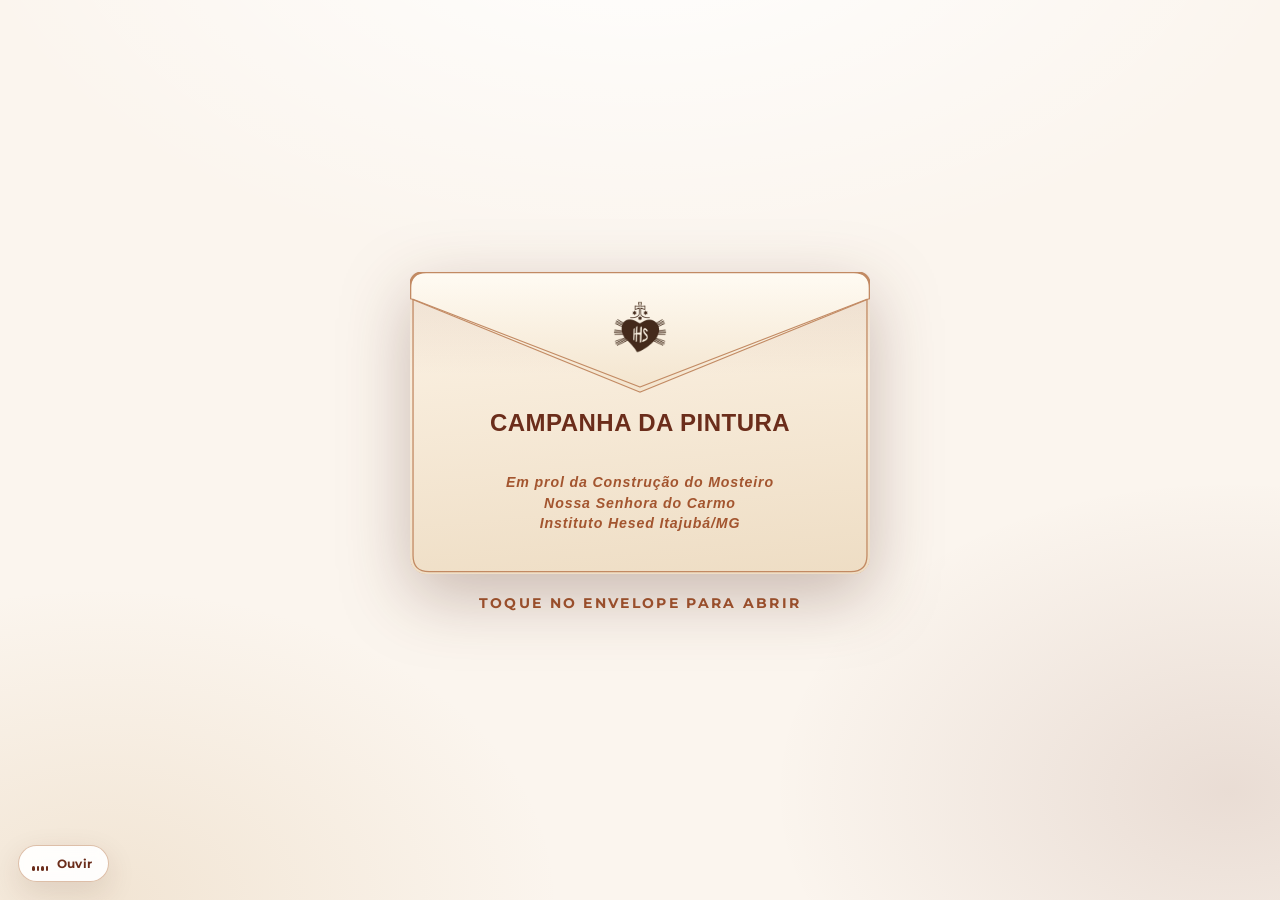
==== index.html @ dbc95c37 "Ajustes finos" ====
<!DOCTYPE html>
<html lang="pt-BR">
<head>
<meta charset="utf-8">
<meta name="viewport" content="width=device-width, initial-scale=1">
<title>Campanha da Pintura — Instituto Hesed Itajubá</title>
<meta name="theme-color" content="#6b2d1b">

<link rel="canonical" href="https://antoniodantas.github.io/campanha.hesed.itajuba/">

<!-- ===== Pré-visualização em WhatsApp / redes sociais ===== -->
<meta property="og:type" content="website">
<meta property="og:site_name" content="Instituto Hesed Itajubá">
<meta property="og:locale" content="pt_BR">
<meta property="og:url" content="https://antoniodantas.github.io/campanha.hesed.itajuba/">
<meta property="og:title" content="Campanha da Pintura — Instituto Hesed Itajubá">
<meta property="og:description" content="Em prol da construção do Mosteiro Nossa Senhora do Carmo, em Itajubá - MG. Ajude com qualquer valor a partir de R$ 50,00.">
<meta property="og:image" content="https://antoniodantas.github.io/campanha.hesed.itajuba/assets/capa-whatsapp.jpg">
<meta property="og:image:secure_url" content="https://antoniodantas.github.io/campanha.hesed.itajuba/assets/capa-whatsapp.jpg">
<meta property="og:image:type" content="image/jpeg">
<meta property="og:image:width" content="1200">
<meta property="og:image:height" content="630">
<meta property="og:image:alt" content="Envelope da Campanha da Pintura do Instituto Hesed Itajubá">
<meta name="twitter:card" content="summary_large_image">
<meta name="twitter:title" content="Campanha da Pintura — Instituto Hesed Itajubá">
<meta name="twitter:description" content="Em prol da construção do Mosteiro Nossa Senhora do Carmo, em Itajubá - MG. Ajude com qualquer valor a partir de R$ 50,00.">
<meta name="twitter:image" content="https://antoniodantas.github.io/campanha.hesed.itajuba/assets/capa-whatsapp.jpg">

<link rel="icon" href="assets/logo-ihs.png">
<link rel="preconnect" href="https://fonts.googleapis.com">
<link rel="preconnect" href="https://fonts.gstatic.com" crossorigin>
<link href="https://fonts.googleapis.com/css2?family=Lora:ital,wght@0,400;0,600;1,400&family=Montserrat:ital,wght@0,500;0,600;0,700;0,800;1,600;1,700&display=swap" rel="stylesheet">
<link rel="stylesheet" href="css/style.css">
</head>
<body>

<main class="palco" id="palco">

  <!-- ===================== ENVELOPE FECHADO ===================== -->
  <div class="envelope-area" id="envelopeArea">
    <button type="button" class="envelope" id="envelope" aria-expanded="false" aria-controls="carta">
      <span class="sr-only">Abrir o envelope da Campanha da Pintura</span>
      <span class="env-fundo"></span>
      <span class="env-carta">
        <span class="env-chamada">
          <b class="env-chamada-forte">Precisamos muito <br>de sua ajuda!</b>
          <b class="env-chamada-fio" aria-hidden="true"></b>
          <b class="env-chamada-pe">Deus lhe pague e abençoe 🙏</b>
        </span>
      </span>
      <span class="env-frente">
        <span class="env-titulo">
          Campanha da Pintura
          <small>Em prol da Construção do Mosteiro<br>Nossa Senhora do Carmo<br>Instituto Hesed Itajubá/MG</small>
        </span>
      </span>
      <span class="env-aba">
        <svg class="env-aba-linha" viewBox="0 0 152 40" preserveAspectRatio="none" aria-hidden="true">
          <path d="M0 9 L0 5.3 Q0 0 5.3 0 L146.7 0 Q152 0 152 5.3 L152 9 L76 40 Z"/>
        </svg>
      </span>
      <img class="env-selo" src="assets/logo-ihs.png" alt="">
      <svg class="env-contorno" viewBox="0 0 152 100" preserveAspectRatio="none" aria-hidden="true">
        <path d="M1 9 L76 38 L151 9 L151 93.7 Q151 99 145.7 99 L6.3 99 Q1 99 1 93.7 Z"/>
      </svg>
    </button>
    <p class="dica">Toque no envelope para abrir</p>
  </div>

  <!-- ===================== CARTA ABERTA ===================== -->
  <article class="carta" id="carta" hidden>

    <header class="carta-topo">
      <img class="carta-logo" src="assets/logo-ihs.png" alt="Brasão do Instituto Hesed">
      <h1 class="titulo">Campanha da Pintura</h1>
      <p class="subtitulo">Em prol da Construção do Instituto Hesed Itajubá&nbsp;-&nbsp;MG</p>
      <p class="chamada">Ajude-nos com qualquer valor <b>a partir de R$ 50,00</b>. Envie o comprovante no whatsapp e <b>participe do sorteio</b> da réplica da Imagem de Nossa Senhora Aparecida.</p>
    </header>

    <hr class="divisor">

    <div class="doacao">
      <div>
        <p class="rotulo">Se preferir, pode depositar!</p>

        <dl class="dados">
          <dt>Chave PIX</dt>
          <dd class="pix-linha">
            <span class="pix-chave" id="pixChave">itajuba@institutohesed.org.br</span>
            <button type="button" class="btn btn-contorno" data-copiar="itajuba@institutohesed.org.br">Copiar chave</button>
          </dd>

          <dt>Banco do Brasil</dt>
          <dd>C/C: 32459-0 &nbsp;·&nbsp; Ag: 0380-5</dd>

          <dt>CNPJ</dt>
          <dd>02.779.337/0002-55</dd>
        </dl>
      </div>

      <div class="qr-caixa">
        <img src="assets/qr-pix.png" alt="QR Code para doação via PIX">
        <p class="qr-legenda">Aponte a câmera do seu banco</p>
      </div>
    </div>

    <div class="contato-linha">
      <p>Envie seu comprovante ou tire dúvidas:</p>
      <a class="btn btn-zap" href="https://wa.me/5535984524784?text=Ol%C3%A1!%20Gostaria%20de%20contribuir%20com%20a%20Campanha%20da%20Pintura." target="_blank" rel="noopener">
        <svg viewBox="0 0 24 24" width="18" height="18" fill="currentColor" aria-hidden="true"><path d="M17.5 14.4c-.3-.2-1.8-.9-2-1-.3-.1-.5-.2-.7.1s-.8 1-.9 1.2c-.2.2-.3.2-.6.1-.3-.2-1.3-.5-2.4-1.5-.9-.8-1.5-1.8-1.7-2.1-.2-.3 0-.5.1-.6l.5-.6c.1-.2.2-.3.3-.5 0-.2 0-.4 0-.5 0-.2-.7-1.6-.9-2.2-.2-.6-.5-.5-.7-.5h-.6c-.2 0-.5.1-.8.4-.3.3-1 1-1 2.5s1.1 2.9 1.2 3.1c.2.2 2.1 3.2 5.1 4.5.7.3 1.3.5 1.7.6.7.2 1.4.2 1.9.1.6-.1 1.8-.7 2-1.4.3-.7.3-1.3.2-1.4-.1-.1-.3-.2-.6-.3M12 2a10 10 0 0 0-8.6 15L2 22l5.2-1.4A10 10 0 1 0 12 2m0 1.7a8.3 8.3 0 0 1 6.6 13.3 8.3 8.3 0 0 1-10.9 2.3l-.4-.2-3.1.8.8-3-.2-.4A8.3 8.3 0 0 1 12 3.7"/></svg>
        (35) 98452-4784
      </a>
    </div>

    <!-- ===== LINK PARA A HISTÓRIA ===== -->
    <a class="mosteiro-link" href="historia.html">
      <img src="assets/mosteiro.png" alt="Mosteiro Nossa Senhora do Carmo em construção, em Itajubá - MG">
      <span class="mosteiro-selo">
        <strong>Clique no Mosteiro e conheça a nossa história</strong>
        <span aria-hidden="true">→</span>
      </span>
    </a>

    <p class="rodape-carta">
      <strong>Mosteiro Nossa Senhora do Carmo</strong><br>
      Av. José de Souza Nogueira, 505 — Santa Rosa, Itajubá - MG · CEP 37501-554<br>
      <a href="historia.html">Nossa história, redes e contatos</a>
    </p>

    <button type="button" class="fechar-envelope" id="fecharEnvelope">↑ Fechar o envelope</button>
  </article>

</main>

<div class="aviso" id="aviso" role="status" aria-live="polite"></div>

<script src="js/main.js"></script>
<script src="js/musica.js"></script>
</body>
</html>
---- css/style.css ----
/* ============================================================
   Instituto Hesed Itajuba - Campanha da Pintura
   Paleta e tipografia inspiradas no material impresso.
   ============================================================ */

:root{
  --marrom:        #6b2d1b;
  --marrom-escuro: #4a1d0f;
  --marrom-claro:  #a3552f;
  --terracota:     #c05f2c;
  --creme:         #fbf5ee;
  --creme-2:       #f3e6d6;
  --papel:         #ffffff;
  --tinta:         #3a2a22;
  --tinta-suave:   #6f5a4e;
  --ouro:          #c79a5b;
  --verde-zap:     #1f9d55;
  --borda-env:     #c28a63;   /* contorno do envelope */

  --sombra-suave:  0 10px 30px rgba(74, 29, 15, .12);
  --sombra-forte:  0 24px 60px rgba(74, 29, 15, .22);
  --raio:          18px;

  --sans: "Montserrat", "Segoe UI", system-ui, -apple-system, sans-serif;
  --serif: "Lora", Georgia, "Times New Roman", serif;
}

*,*::before,*::after{ box-sizing:border-box; }
[hidden]{ display:none !important; }

html{ scroll-behavior:smooth; }

body{
  margin:0;
  min-height:100vh;
  font-family:var(--sans);
  color:var(--tinta);
  background:
    radial-gradient(1100px 620px at 50% -12%, #ffffff 0%, rgba(255,255,255,0) 62%),
    radial-gradient(760px 520px at 8% 100%, rgba(199,154,91,.18) 0%, rgba(199,154,91,0) 60%),
    radial-gradient(760px 520px at 96% 88%, rgba(107,45,27,.12) 0%, rgba(107,45,27,0) 60%),
    var(--creme);
  -webkit-font-smoothing:antialiased;
}

img{ max-width:100%; display:block; }
a{ color:var(--marrom); }

.sr-only{
  position:absolute; width:1px; height:1px; padding:0; margin:-1px;
  overflow:hidden; clip:rect(0 0 0 0); white-space:nowrap; border:0;
}

/* ============================================================
   1. PALCO / ENVELOPE
   ============================================================ */

.palco{
  position:relative;
  min-height:100svh;
  display:flex; flex-direction:column;
  align-items:center; justify-content:center;
  gap:26px;
  padding:40px 18px 56px;
}

.envelope-area{
  perspective:1600px;
  display:flex; flex-direction:column; align-items:center; gap:20px;
  transition:opacity 1.4s ease, transform 1.4s ease;
}
.palco.revelado .envelope-area{
  opacity:0; transform:translateY(-26px) scale(.92);
  pointer-events:none; position:absolute;
}

.envelope{
  position:relative;
  width:min(88vw, 460px);
  aspect-ratio:1.52 / 1;
  border:0; padding:0; margin:0;
  background:transparent;
  cursor:pointer;
  transform-style:preserve-3d;
  filter:drop-shadow(0 22px 34px rgba(74,29,15,.28));
  transition:transform .4s ease;
}
.envelope:hover{ transform:translateY(-6px); }
.envelope:focus-visible{ outline:3px solid var(--terracota); outline-offset:10px; border-radius:20px; }

/* corpo de tras */
.env-fundo{
  position:absolute; inset:0;
  background:linear-gradient(160deg, #fffdf8 0%, #f2e2cd 100%);
  border:1.3px solid var(--borda-env);
  border-radius:16px;
}

/* carta que sai de dentro */
.env-carta{
  position:absolute; left:6%; right:6%; top:9%; bottom:12%;
  background:var(--papel);
  border-radius:10px;
  box-shadow:0 6px 16px rgba(74,29,15,.16);
  display:flex; flex-direction:column; align-items:center; justify-content:center;
  gap:8px; padding:12px;
  z-index:2;
  transition:transform 4.2s cubic-bezier(.25,.9,.3,1) 1s;
}
.env-carta img{ width:min(22%, 62px); opacity:.92; }

/* chamada da cartinha: discreta no tema, mas bem chamativa */
.env-chamada{
  display:flex; flex-direction:column; align-items:center;
  gap:.55em; text-align:center; width:100%;
}
.env-chamada b{ display:block; font-weight:inherit; }

.env-chamada-topo{
  font-family:var(--sans);
  font-size:clamp(.42rem,1.6vw,.56rem);
  font-weight:800; letter-spacing:.18em; text-transform:uppercase;
  color:#fff;
  padding:.42em .95em .38em;
  border-radius:999px;
  background:linear-gradient(135deg, var(--terracota) 0%, var(--marrom) 100%);
  box-shadow:0 3px 10px rgba(192,95,44,.35);
}

.env-chamada-forte{
  font-family:var(--serif);
  font-size:clamp(1.05rem,5vw,1.62rem);
  font-weight:700; line-height:1.1; letter-spacing:-.005em;
  background:linear-gradient(100deg,
    var(--marrom-escuro) 0%,
    var(--terracota)     34%,
    var(--ouro)          50%,
    var(--terracota)     66%,
    var(--marrom-escuro) 100%);
  background-size:230% 100%;
  filter:drop-shadow(0 1px 0 rgba(255,255,255,.9));
  -webkit-background-clip:text; background-clip:text;
  -webkit-text-fill-color:transparent; color:var(--marrom);
  animation:env-brilho 3.4s ease-in-out infinite;
}
@supports not ((-webkit-background-clip:text) or (background-clip:text)){
  .env-chamada-forte{ background:none; -webkit-text-fill-color:currentColor; color:var(--marrom); }
}

@keyframes env-brilho{
  0%,100%{ background-position:120% 50%; }
  50%    { background-position:-20% 50%; }
}

/* fiozinho dourado com losango ao centro */
.env-chamada-fio{
  position:relative; width:52%; max-width:120px; height:1px; margin:.15em 0 .3em;
  background:linear-gradient(90deg,
    rgba(199,154,91,0) 0%, var(--ouro) 22%, var(--ouro) 78%, rgba(199,154,91,0) 100%);
}
.env-chamada-fio::after{
  content:""; position:absolute; left:50%; top:50%;
  width:5px; height:5px; margin:-2.5px 0 0 -2.5px;
  background:var(--ouro); transform:rotate(45deg);
}

.env-chamada-pe{
  font-family:var(--sans);
  font-size:clamp(.5rem,2vw,.68rem);
  font-weight:800; letter-spacing:.1em; text-transform:uppercase;
  color:var(--marrom);
  padding-bottom:.15em;
  box-shadow:inset 0 -.42em 0 rgba(199,154,91,.34);
}
.envelope.aberto .env-carta{ transform:translateY(-58%) rotate(-1.2deg); }

/* frente (bolso) */
.env-frente{
  position:absolute; inset:0;
  background-image:linear-gradient(175deg, #fdf4e7 0%, #eeddc4 100%);
  border-radius:16px;
  clip-path:polygon(0 9%, 50% 38%, 100% 9%, 100% 100%, 0 100%);
  z-index:3;
  box-shadow:inset 0 1px 0 rgba(255,255,255,.9);
}

/* "Campanha da Pintura" escrito na frente do envelope */
.env-titulo{
  position:absolute; left:4%; right:4%; top:45%; z-index:1;
  text-align:center; line-height:1.22;
  font-size:clamp(.96rem, 4.2vw, 1.5rem);
  font-weight:800; letter-spacing:.02em; text-transform:uppercase;
  color:var(--marrom);
}
.env-titulo small{
  display:block; margin-top:35px; line-height:1.45;
  font-size:.59em; font-weight:700; letter-spacing:.06em;
  text-transform:none; font-style:italic;
  color:var(--marrom-claro);
}
.env-frente::after{
  content:""; position:absolute; inset:0;
  background:linear-gradient(180deg, rgba(107,45,27,.10), rgba(107,45,27,0) 34%);
  clip-path:inherit;
}

/* aba superior */
.env-aba{
  position:absolute; left:0; right:0; top:0; height:40%;
  background:linear-gradient(180deg, #fffbf3 0%, #f3e4cd 100%);
  clip-path:polygon(0 0, 100% 0, 100% 22.5%, 50% 100%, 0 22.5%);
  transform-origin:top center;
  transform:rotateX(0deg);
  backface-visibility:hidden;
  z-index:4;
  border-radius:16px 16px 0 0;
  filter:drop-shadow(0 1.5px 1.5px rgba(107,45,27,.10));
  transition:transform 2.4s cubic-bezier(.55,-0.18,.35,1.18), z-index 0s 1.25s;
}
.envelope.aberto .env-aba{ transform:rotateX(-176deg); z-index:1; }

/* contornos marcados do envelope */
.env-contorno{
  position:absolute; inset:0; width:100%; height:100%;
  z-index:6; pointer-events:none;
}
.env-contorno path,
.env-aba-linha path{
  fill:none; stroke:var(--borda-env); stroke-width:1.3;
  stroke-linecap:round; stroke-linejoin:round;
  vector-effect:non-scaling-stroke;
}
.env-aba-linha{
  position:absolute; inset:0; width:100%; height:100%;
}
.env-aba-linha path{ stroke-width:2.6; }  /* metade some no recorte da aba */

/* selo IHS na aba */
.env-selo{
  position:absolute; top:8%; left:50%; transform:translateX(-50%);
  width:13.5%; max-width:62px; z-index:5;
  transition:opacity .7s ease .15s;
}
.envelope.aberto .env-selo{ opacity:0; }

.dica{
  margin:0;
  font-size:.9rem; letter-spacing:.16em; text-transform:uppercase; font-weight:700;
  color:var(--marrom-claro);
  animation:pulsar 2.4s ease-in-out infinite;
}
@keyframes pulsar{
  0%,100%{ opacity:.55; transform:translateY(0); }
  50%    { opacity:1;   transform:translateY(3px); }
}

/* ============================================================
   2. A CARTA ABERTA (conteudo da campanha)
   ============================================================ */

.carta{
  width:min(100%, 860px);
  background:var(--papel);
  border-radius:var(--raio);
  box-shadow:var(--sombra-forte);
  padding:clamp(22px, 4vw, 44px);
  opacity:0; transform:translateY(34px) scale(.965);
  transition:opacity 1.6s ease .25s, transform 1.6s cubic-bezier(.2,.9,.25,1) .25s;
  border:1px solid rgba(107,45,27,.10);
}
.palco.revelado .carta{ opacity:1; transform:none; }

.carta-topo{ text-align:center; }
.carta-logo{ width:64px; margin:0 auto 14px; }

h1.titulo{
  margin:0;
  font-size:clamp(1.9rem, 6.4vw, 3.3rem);
  font-weight:800; letter-spacing:-.5px; line-height:1.05;
  color:var(--marrom);
  text-transform:uppercase;
}
.subtitulo{
  margin:.5rem 0 0;
  font-size:clamp(1rem, 2.6vw, 1.35rem);
  font-weight:700; color:var(--marrom-escuro);
}
.chamada{
  margin:.9rem auto 0; max-width:44ch;
  font-size:clamp(.98rem, 2.2vw, 1.1rem); color:var(--tinta-suave);
}
.chamada b{ color:var(--marrom); }

.divisor{
  height:1px; margin:26px 0;
  background:linear-gradient(90deg, transparent, rgba(107,45,27,.28), transparent);
  border:0;
}

.doacao{
  display:grid; grid-template-columns:1.25fr .85fr; gap:clamp(18px, 3vw, 34px);
  align-items:start;
}

.rotulo{
  font-style:italic; font-weight:700; color:var(--marrom);
  margin:0 0 14px; font-size:1.02rem;
}

.dados{ margin:0; line-height:1.85; color:var(--marrom-escuro); font-size:.98rem; }
.dados dt{
  font-weight:800; letter-spacing:.06em; text-transform:uppercase;
  font-size:.72rem; color:var(--marrom-claro); margin-top:12px;
}
.dados dd{ margin:0; font-weight:600; }

.pix-linha{ display:flex; flex-wrap:wrap; align-items:center; gap:10px; }
.pix-chave{ font-weight:700; font-size:1rem; color:var(--marrom-escuro); word-break:break-all; }

.btn{
  display:inline-flex; align-items:center; justify-content:center; gap:9px;
  border:0; border-radius:999px; cursor:pointer;
  font-family:var(--sans); font-weight:700; font-size:.9rem;
  padding:11px 20px; text-decoration:none;
  transition:transform .18s ease, box-shadow .18s ease, background .18s ease;
}
.btn:hover{ transform:translateY(-2px); }
.btn:active{ transform:translateY(0); }
.btn-marrom{ background:var(--marrom); color:#fff; box-shadow:0 8px 18px rgba(107,45,27,.28); }
.btn-marrom:hover{ background:var(--marrom-escuro); }
.btn-contorno{ background:transparent; color:var(--marrom); box-shadow:inset 0 0 0 2px rgba(107,45,27,.35); }
.btn-contorno:hover{ box-shadow:inset 0 0 0 2px var(--marrom); }
.btn-zap{ background:var(--verde-zap); color:#fff; box-shadow:0 8px 18px rgba(31,157,85,.3); }
.btn-zap:hover{ background:#178047; }
.btn-largo{ width:100%; }

.qr-caixa{ text-align:center; }
.qr-caixa img{
  width:100%; max-width:220px; margin:0 auto;
  border-radius:12px; box-shadow:var(--sombra-suave);
}
.qr-legenda{
  margin:10px 0 0; font-size:.78rem; letter-spacing:.08em; text-transform:uppercase;
  font-weight:700; color:var(--tinta-suave);
}

.contato-linha{ margin-top:22px; text-align:center; }
.contato-linha p{ margin:0 0 10px; font-style:italic; font-weight:700; color:var(--marrom); }

/* cartao do mosteiro (link para a historia) */
.mosteiro-link{
  display:block; margin-top:30px; text-decoration:none; color:inherit;
  border-radius:16px; overflow:hidden; position:relative;
  box-shadow:var(--sombra-suave);
  transition:transform .3s ease, box-shadow .3s ease;
}
.mosteiro-link:hover{ transform:translateY(-4px); box-shadow:var(--sombra-forte); }
.mosteiro-link img{ width:100%; height:clamp(180px, 34vw, 280px); object-fit:cover; }
.mosteiro-selo{
  position:absolute; inset:auto 0 0 0;
  background:linear-gradient(0deg, rgba(58,25,12,.92), rgba(58,25,12,0));
  color:#fff; padding:44px 20px 18px;
  display:flex; align-items:center; justify-content:space-between; gap:14px;
}
.mosteiro-selo strong{ font-size:clamp(.95rem, 2.4vw, 1.12rem); font-style:italic; }
.mosteiro-selo span{
  flex:none; width:38px; height:38px; border-radius:50%;
  background:#fff; color:var(--marrom);
  display:grid; place-items:center; font-size:1.1rem; font-weight:800;
  animation:bater 2.6s ease-in-out infinite;
}
@keyframes bater{
  0%,100%{ box-shadow:0 0 0 0 rgba(255,255,255,.55); }
  70%    { box-shadow:0 0 0 14px rgba(255,255,255,0); }
}

.rodape-carta{
  margin:26px 0 0; text-align:center;
  font-size:.8rem; line-height:1.7; color:var(--tinta-suave);
}
.rodape-carta a{ color:var(--marrom-claro); }

.fechar-envelope{
  display:block; margin:18px auto 0;
  background:none; border:0; cursor:pointer;
  font-family:var(--sans); font-size:.78rem; font-weight:700;
  letter-spacing:.14em; text-transform:uppercase; color:var(--tinta-suave);
}
.fechar-envelope:hover{ color:var(--marrom); }

/* aviso de copiado */
.aviso{
  position:fixed; left:50%; bottom:26px; transform:translate(-50%, 16px);
  background:var(--marrom-escuro); color:#fff;
  padding:12px 22px; border-radius:999px; font-size:.88rem; font-weight:700;
  box-shadow:var(--sombra-forte);
  opacity:0; pointer-events:none; transition:opacity .3s ease, transform .3s ease;
  z-index:60;
}
.aviso.visivel{ opacity:1; transform:translate(-50%, 0); }

/* ============================================================
   3. PAGINA DA HISTORIA
   ============================================================ */

.capa{
  position:relative; min-height:clamp(280px, 46vh, 420px);
  display:flex; align-items:flex-end;
  background:var(--marrom-escuro);
  overflow:hidden;
}
.capa img.capa-foto{
  position:absolute; inset:0; width:100%; height:100%;
  object-fit:cover; opacity:.55;
}
.capa-conteudo{
  position:relative; width:min(100%, 900px); margin:0 auto;
  padding:clamp(30px,6vw,64px) 22px clamp(26px,4vw,44px);
  color:#fff;
}
.capa-logo{ width:56px; margin-bottom:16px; filter:brightness(0) invert(1); opacity:.95; }
.capa h1{
  margin:0; font-family:var(--serif); font-weight:600;
  font-size:clamp(1.9rem, 6vw, 3rem); line-height:1.12;
}
.capa p{
  margin:.7rem 0 0; max-width:52ch;
  font-size:clamp(.95rem, 2.3vw, 1.1rem); color:rgba(255,255,255,.85);
}

.voltar{
  position:absolute; top:20px; left:50%; transform:translateX(-50%);
  width:min(100%, 900px); padding:0 22px; z-index:3;
}
.voltar a{
  display:inline-flex; align-items:center; gap:8px;
  color:#fff; text-decoration:none; font-size:.82rem; font-weight:700;
  letter-spacing:.1em; text-transform:uppercase;
  background:rgba(0,0,0,.32); padding:8px 16px; border-radius:999px;
}
.voltar a:hover{ background:rgba(0,0,0,.55); }

.conteudo{ width:min(100%, 900px); margin:0 auto; padding:clamp(34px,6vw,64px) 22px; }

.secao-titulo{
  font-family:var(--serif); color:var(--marrom);
  font-size:clamp(1.4rem, 4vw, 2rem); font-weight:600;
  margin:0 0 8px;
}
.secao-apoio{ margin:0 0 30px; color:var(--tinta-suave); font-size:1rem; }

/* linha do tempo */
.linha{ list-style:none; margin:0; padding:0; position:relative; }
.linha::before{
  content:""; position:absolute; left:11px; top:8px; bottom:8px; width:2px;
  background:linear-gradient(180deg, var(--ouro), rgba(199,154,91,.18));
}
.linha li{ position:relative; padding:0 0 34px 46px; }
.linha li::before{
  content:""; position:absolute; left:4px; top:6px;
  width:16px; height:16px; border-radius:50%;
  background:var(--marrom); box-shadow:0 0 0 4px var(--creme);
}
.linha .ano{
  display:inline-block; font-weight:800; font-size:.78rem; letter-spacing:.16em;
  color:var(--terracota); text-transform:uppercase; margin-bottom:6px;
}
.linha h3{ margin:0 0 8px; font-size:1.12rem; color:var(--marrom-escuro); }
.linha p{ margin:0; line-height:1.8; font-family:var(--serif); color:var(--tinta); }

.galeria{
  display:grid; grid-template-columns:repeat(auto-fit, minmax(180px,1fr));
  gap:14px; margin:36px 0 0;
}
.galeria figure{ margin:0; border-radius:14px; overflow:hidden; box-shadow:var(--sombra-suave); background:#fff; }
.galeria img{ width:100%; height:230px; object-fit:cover; transition:transform .5s ease; }
.galeria figure:hover img{ transform:scale(1.05); }
.galeria figcaption{ padding:10px 12px; font-size:.78rem; color:var(--tinta-suave); text-align:center; }

/* Nossa Senhora do Carmo, entre os links e o rodape */
.devocao{
  background:rgba(107,45,27,.02);
  padding:10px 22px 34px; text-align:center;
}
.devocao img{
  width:min(210px, 46vw); height:auto; margin:0 auto;
  filter:drop-shadow(0 10px 22px rgba(74,29,15,.18));
}
.devocao p{
  margin:14px 0 0; font-size:.78rem; letter-spacing:.16em;
  text-transform:uppercase; font-weight:700; color:var(--marrom-claro);
}

/* foto da comunidade: ocupa a linha inteira */
.galeria .destaque{ grid-column:1 / -1; }
.galeria .destaque img{ height:clamp(240px, 44vw, 430px); object-position:50% 34%; }
.galeria .destaque figcaption{ font-size:.86rem; font-weight:600; color:var(--marrom); padding:14px 12px; }

.citacao{
  margin:40px 0 0; padding:24px 26px;
  border-left:4px solid var(--ouro); background:rgba(199,154,91,.10);
  border-radius:0 12px 12px 0;
  font-family:var(--serif); font-style:italic; font-size:1.08rem; color:var(--marrom-escuro);
}

/* ============================================================
   4. LINKTREE
   ============================================================ */

.links{
  background:linear-gradient(180deg, rgba(107,45,27,.06), rgba(107,45,27,.02));
  border-top:1px solid rgba(107,45,27,.12);
}
.links-inner{ width:min(100%, 560px); margin:0 auto; padding:clamp(38px,7vw,64px) 22px; text-align:center; }
.links-avatar{
  width:96px; height:96px; margin:0 auto 14px;
  border-radius:50%; background:#fff; display:grid; place-items:center;
  box-shadow:var(--sombra-suave); padding:14px;
}
.links-nome{ margin:0; font-size:1.25rem; font-weight:800; color:var(--marrom); }
.links-bio{ margin:.4rem 0 26px; color:var(--tinta-suave); font-size:.94rem; line-height:1.6; }

.link-item{
  display:flex; align-items:center; gap:14px;
  width:100%; margin-bottom:12px; padding:15px 18px;
  background:#fff; border:1px solid rgba(107,45,27,.14); border-radius:14px;
  color:var(--marrom-escuro); text-decoration:none; text-align:left;
  font-weight:700; font-size:.95rem;
  box-shadow:0 3px 10px rgba(74,29,15,.06);
  transition:transform .2s ease, box-shadow .2s ease, border-color .2s ease;
  cursor:pointer; font-family:var(--sans);
}
.link-item:hover{ transform:translateY(-3px); box-shadow:var(--sombra-suave); border-color:var(--marrom-claro); }
.link-item .ico{
  flex:none; width:38px; height:38px; border-radius:11px;
  display:grid; place-items:center; background:var(--creme-2); color:var(--marrom);
}
.link-item .ico svg{ width:20px; height:20px; }
.link-item .txt{ flex:1; display:flex; flex-direction:column; gap:2px; }
.link-item .txt small{ font-weight:600; color:var(--tinta-suave); font-size:.76rem; }
.link-item .seta{ flex:none; color:var(--marrom-claro); font-size:1.1rem; }

.link-destaque{ background:var(--marrom); border-color:var(--marrom); color:#fff; }
.link-destaque .ico{ background:rgba(255,255,255,.18); color:#fff; }
.link-destaque .txt small{ color:rgba(255,255,255,.75); }
.link-destaque .seta{ color:rgba(255,255,255,.8); }

.rodape{
  padding:2px 22px 40px; text-align:center;
  font-size:.78rem; line-height:1.8; color:var(--tinta-suave);
  background:rgba(107,45,27,.02);
}
.rodape strong{ color:var(--marrom); }

/* ============================================================
   6. MUSICA DE FUNDO
   ============================================================ */

/* player do YouTube: fica fora da tela, so o som interessa */
.musica-yt{
  position:fixed; left:-9999px; top:0;
  width:1px; height:1px; overflow:hidden;
  opacity:0; pointer-events:none;
}

.musica-btn{
  position:fixed; left:18px; bottom:18px; z-index:70;
  display:inline-flex; align-items:center; gap:9px;
  padding:10px 16px 10px 13px;
  border:1px solid rgba(194,138,99,.55);
  border-radius:999px;
  background:rgba(255,255,255,.92);
  -webkit-backdrop-filter:blur(6px); backdrop-filter:blur(6px);
  color:var(--marrom);
  font-family:var(--sans); font-size:.78rem; font-weight:700;
  letter-spacing:.02em;
  box-shadow:var(--sombra-suave);
  cursor:pointer;
  transition:transform .25s ease, box-shadow .25s ease, background .25s ease;
}
.musica-btn:hover{ transform:translateY(-2px); box-shadow:var(--sombra-forte); }
.musica-btn:focus-visible{ outline:3px solid var(--ouro); outline-offset:3px; }
.musica-btn.tocando{
  background:var(--marrom); border-color:var(--marrom-escuro); color:#fff;
}

/* barrinhas do equalizador */
.musica-icone{
  display:inline-flex; align-items:flex-end; gap:2px;
  width:16px; height:14px;
}
.musica-icone i{
  flex:1; border-radius:2px;
  background:currentColor;
  height:35%;
  transition:height .25s ease;
}
.musica-btn.tocando .musica-icone i{
  animation:musica-pulso 1.05s ease-in-out infinite;
}
.musica-btn.tocando .musica-icone i:nth-child(2){ animation-delay:.18s; }
.musica-btn.tocando .musica-icone i:nth-child(3){ animation-delay:.36s; }
.musica-btn.tocando .musica-icone i:nth-child(4){ animation-delay:.54s; }

@keyframes musica-pulso{
  0%,100%{ height:28%; }
  50%    { height:100%; }
}

@media (max-width: 640px){
  .musica-btn{ left:12px; bottom:12px; padding:9px 14px 9px 11px; font-size:.72rem; }
}

@media (prefers-reduced-motion: reduce){
  .musica-btn.tocando .musica-icone i{ animation:none; height:70%; }
}

/* ============================================================
   5. RESPONSIVO / ACESSIBILIDADE
   ============================================================ */

@media (max-width: 640px){
  .doacao{ grid-template-columns:1fr; }
  .qr-caixa{ margin-top:6px; }
  .galeria img{ height:200px; }
}

@media (prefers-reduced-motion: reduce){
  html{ scroll-behavior:auto; }
  *,*::before,*::after{
    animation-duration:.001ms !important; animation-iteration-count:1 !important;
    transition-duration:.001ms !important;
  }
}

@media print{
  .envelope-area,.dica,.fechar-envelope,.voltar,.musica-btn{ display:none !important; }
  .carta{ opacity:1 !important; transform:none !important; box-shadow:none; }
}
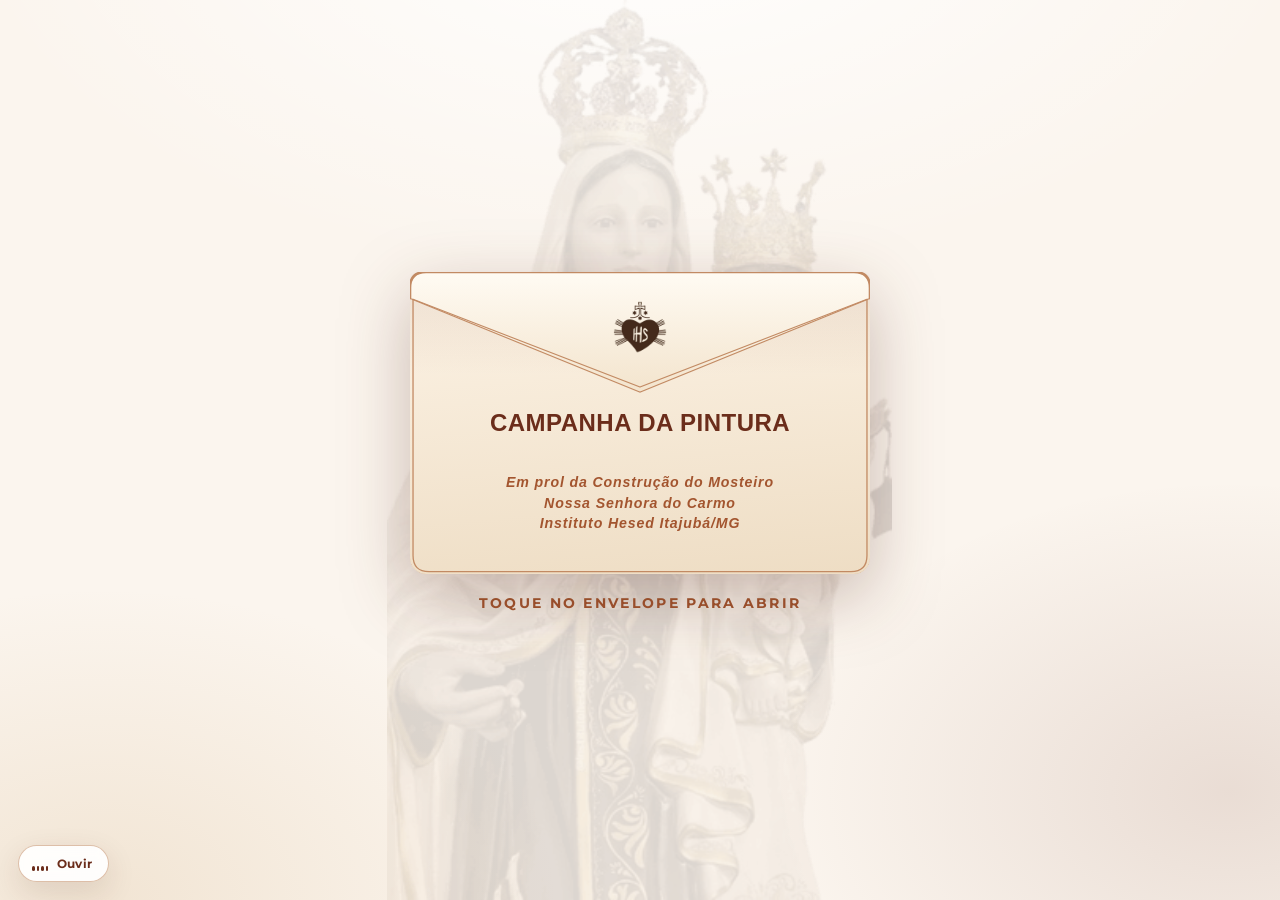
==== commit 08636ad8: "Novos ajustes" ====
--- a/index.html
+++ b/index.html
@@ -81,7 +81,7 @@
 
     <div class="doacao">
       <div>
-        <p class="rotulo">Se preferir, pode depositar!</p>
+        <p class="rotulo">Se preferir, pode depositar na conta oficial!</p>
 
         <dl class="dados">
           <dt>Chave PIX</dt>
@@ -93,8 +93,11 @@
           <dt>Banco do Brasil</dt>
           <dd>C/C: 32459-0 &nbsp;·&nbsp; Ag: 0380-5</dd>
 
-          <dt>CNPJ</dt>
+          <dt>NOSSO CNPJ</dt>
           <dd>02.779.337/0002-55</dd>
+
+          <dt>👉🏻 Após o depósito, favor enviar o comprovante</dt>
+          <dd>Deus lhes Pague!</dd>
         </dl>
       </div>
 
@@ -121,10 +124,19 @@
       </span>
     </a>
 
+    <!-- ===== LINK PARA O PEDIDO DE ORAÇÃO ===== -->
+    <a class="mosteiro-link link-oracao" href="oracao.html">
+      <img src="assets/nsa-carmo.png" alt="Imagem de Nossa Senhora do Carmo com o Menino Jesus">
+      <span class="mosteiro-selo">
+        <strong>Clique e envie o seu pedido de oração</strong>
+        <span aria-hidden="true">→</span>
+      </span>
+    </a>
+
     <p class="rodape-carta">
       <strong>Mosteiro Nossa Senhora do Carmo</strong><br>
       Av. José de Souza Nogueira, 505 — Santa Rosa, Itajubá - MG · CEP 37501-554<br>
-      <a href="historia.html">Nossa história, redes e contatos</a>
+      <a href="historia.html">Nossa história, redes e contatos</a> · <a href="oracao.html">Pedido de oração</a>
     </p>
 
     <button type="button" class="fechar-envelope" id="fecharEnvelope">↑ Fechar o envelope</button>
--- a/css/style.css
+++ b/css/style.css
@@ -11,11 +11,13 @@
   --creme:         #fbf5ee;
   --creme-2:       #f3e6d6;
   --papel:         #ffffff;
+  --papel-vidro:   rgba(255,255,255,.82);  /* papel que deixa ver a marca d'agua */
   --tinta:         #3a2a22;
   --tinta-suave:   #6f5a4e;
   --ouro:          #c79a5b;
   --verde-zap:     #1f9d55;
   --borda-env:     #c28a63;   /* contorno do envelope */
+  --marca-agua:    .13;       /* forca da marca d'agua de N. Sra. do Carmo */
 
   --sombra-suave:  0 10px 30px rgba(74, 29, 15, .12);
   --sombra-forte:  0 24px 60px rgba(74, 29, 15, .22);
@@ -33,6 +35,7 @@
 body{
   margin:0;
   min-height:100vh;
+  display:flex; flex-direction:column;
   font-family:var(--sans);
   color:var(--tinta);
   background:
@@ -43,6 +46,20 @@
   -webkit-font-smoothing:antialiased;
 }
 
+/* marca d'agua: Nossa Senhora do Carmo ao fundo de todo o site.
+   Fica presa a tela (fixed) e sobe do rodape ate o topo, atras de tudo. */
+body::before{
+  content:"";
+  position:fixed; inset:0; z-index:-1;
+  pointer-events:none;
+  background-image:url("../assets/nsa-carmo.png");
+  background-repeat:no-repeat;
+  background-position:center bottom;
+  background-size:auto 100%;
+  opacity:var(--marca-agua);
+  filter:saturate(.62) contrast(.94);
+}
+
 img{ max-width:100%; display:block; }
 a{ color:var(--marrom); }
 
@@ -57,6 +74,8 @@
 
 .palco{
   position:relative;
+  flex:1 0 auto;
+  min-height:100vh;      /* reserva para navegadores antigos */
   min-height:100svh;
   display:flex; flex-direction:column;
   align-items:center; justify-content:center;
@@ -65,6 +84,7 @@
 }
 
 .envelope-area{
+  margin:auto 0;         /* mantem o envelope no centro da tela */
   perspective:1600px;
   display:flex; flex-direction:column; align-items:center; gap:20px;
   transition:opacity 1.4s ease, transform 1.4s ease;
@@ -260,7 +280,7 @@
 
 .carta{
   width:min(100%, 860px);
-  background:var(--papel);
+  background:var(--papel-vidro);
   border-radius:var(--raio);
   box-shadow:var(--sombra-forte);
   padding:clamp(22px, 4vw, 44px);
@@ -269,6 +289,12 @@
   border:1px solid rgba(107,45,27,.10);
 }
 .palco.revelado .carta{ opacity:1; transform:none; }
+/* enquanto a carta ainda esta invisivel ela fica fora do fluxo,
+   senao o envelope "pula" para cima assim que o envelope e clicado */
+.palco:not(.revelado) .carta{
+  position:absolute; left:50%; top:0; transform:translateX(-50%) translateY(34px) scale(.965);
+  pointer-events:none;
+}
 
 .carta-topo{ text-align:center; }
 .carta-logo{ width:64px; margin:0 auto 14px; }
@@ -476,20 +502,6 @@
 .galeria img{ width:100%; height:230px; object-fit:cover; transition:transform .5s ease; }
 .galeria figure:hover img{ transform:scale(1.05); }
 .galeria figcaption{ padding:10px 12px; font-size:.78rem; color:var(--tinta-suave); text-align:center; }
-
-/* Nossa Senhora do Carmo, entre os links e o rodape */
-.devocao{
-  background:rgba(107,45,27,.02);
-  padding:10px 22px 34px; text-align:center;
-}
-.devocao img{
-  width:min(210px, 46vw); height:auto; margin:0 auto;
-  filter:drop-shadow(0 10px 22px rgba(74,29,15,.18));
-}
-.devocao p{
-  margin:14px 0 0; font-size:.78rem; letter-spacing:.16em;
-  text-transform:uppercase; font-weight:700; color:var(--marrom-claro);
-}
 
 /* foto da comunidade: ocupa a linha inteira */
 .galeria .destaque{ grid-column:1 / -1; }
@@ -634,6 +646,38 @@
 }
 
 @media print{
+  body::before{ display:none !important; }
   .envelope-area,.dica,.fechar-envelope,.voltar,.musica-btn{ display:none !important; }
   .carta{ opacity:1 !important; transform:none !important; box-shadow:none; }
 }
+
+/* ===================== PEDIDO DE ORAÇÃO ===================== */
+/* a capa nao repete a imagem: quem faz esse papel agora e a marca d'agua */
+.capa-oracao{ min-height:clamp(200px, 30vh, 280px); }
+
+.form-oracao{ display:block; max-width:620px; margin:0 auto; }
+.form-oracao label{
+  display:block; margin:18px 0 7px;
+  font-family:var(--sans); font-size:.78rem; font-weight:700;
+  letter-spacing:.12em; text-transform:uppercase; color:var(--tinta-suave);
+}
+.form-oracao label small{ font-weight:600; letter-spacing:.06em; text-transform:none; }
+.form-oracao textarea,
+.form-oracao input[type="text"]{
+  width:100%; box-sizing:border-box;
+  font-family:var(--serif); font-size:1rem; color:var(--tinta);
+  background:#fff; border:0; border-radius:14px; padding:14px 16px;
+  box-shadow:inset 0 0 0 2px rgba(107,45,27,.22);
+}
+.form-oracao textarea{ resize:vertical; line-height:1.6; }
+.form-oracao textarea:focus,
+.form-oracao input[type="text"]:focus{
+  outline:none; box-shadow:inset 0 0 0 2px var(--marrom);
+}
+.form-botoes{ display:flex; flex-wrap:wrap; gap:12px; margin-top:22px; }
+.form-status{
+  margin:16px 0 0; font-size:.9rem; font-weight:600; color:var(--marrom-escuro);
+  min-height:1.2em;
+}
+.link-oracao{ background:linear-gradient(160deg, #f0e2d5, #d9c1ac); }
+.link-oracao img{ object-fit:contain; padding:10px 0; }
